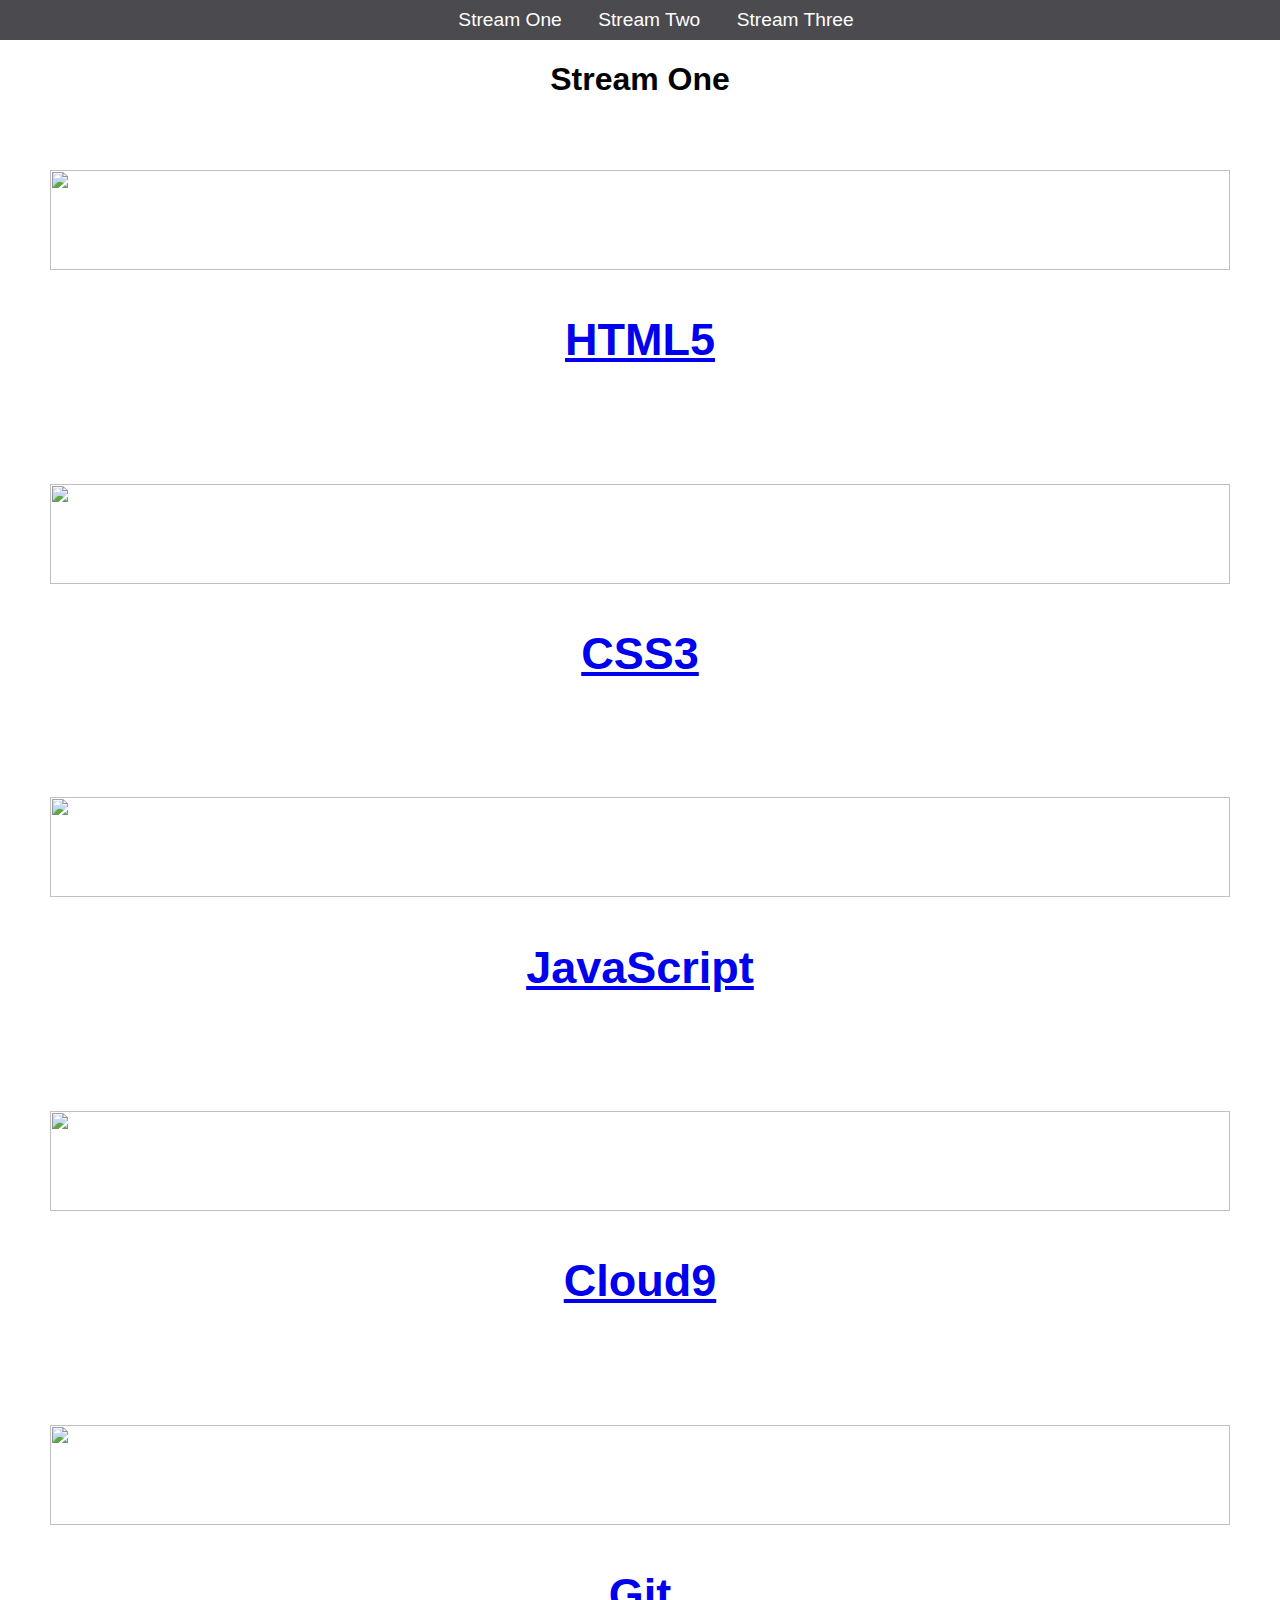
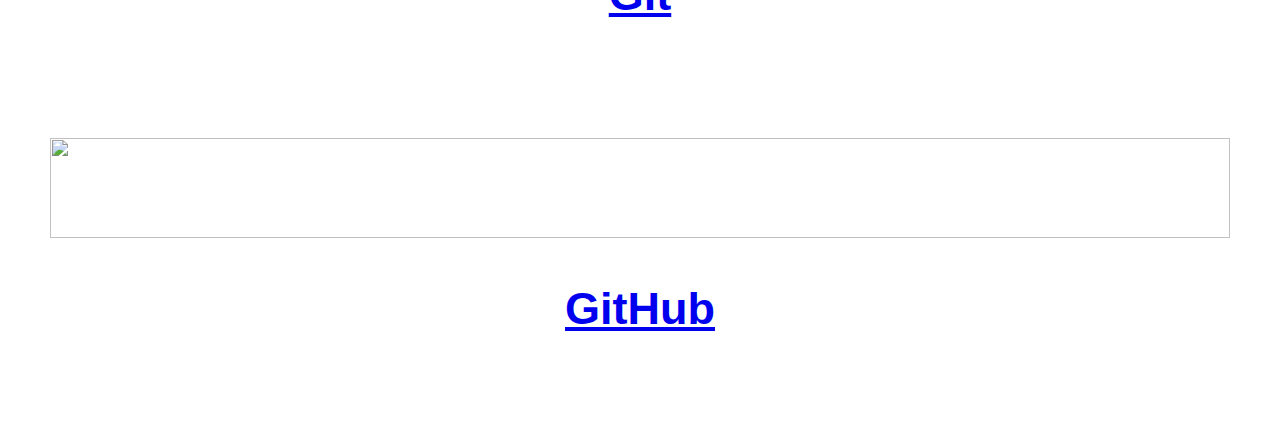
==== index.html @ a88ada1a "Rename stream-one.html to index.html" ====
<!DOCTYPE html>
<html>
	<head>
		<title>Hello World</title>
		<link rel="stylesheet" href="css/style.css" type="text/css" />
	</head>
	<body>
		<nav>
			<ul>
				<li><a href="stream-one.html">Stream One</a></li>
				<li><a href="stream-two.html">Stream Two</a></li>
				<li><a href="stream-three.html">Stream Three</a></li>
			</ul>	
		</nav>
		<h1>Stream One </h1>
	
		<div class="grid">
			<div class="grid-item">
				<a href="https://en.wikipedia.org/wiki/HTML5">
				<img src ="https://upload.wikimedia.org/wikipedia/commons/6/61/HTML5_logo_and_wordmark.svg" />
				<h2>HTML5</h2>
			</a>
			</div>
		
			<div class="grid-item">
				<a href="https://en.wikipedia.org/wiki/Cascading_Style_Sheets5">
				<img src ="https://upload.wikimedia.org/wikipedia/commons/d/d5/CSS3_logo_and_wordmark.svg" />
				<h2>CSS3</h2>
				</a>
			</div>
	
			<div class="grid-item">
				<a href="https://en.wikipedia.org/wiki/JavaScript">
					<img src ="https://upload.wikimedia.org/wikipedia/commons/d/dc/Javascript-shield.png" />
					<h2>JavaScript</h2>
				</a>
			</div>
	
			<div class="grid-item">
				<a href="https://en.wikipedia.org/wiki/Cloud9">
					<img src ="https://upload.wikimedia.org/wikipedia/en/f/f7/Cloud9_logo.svg" />
					<h2>Cloud9</h2>
				</a>
			</div>
		
				<div class="grid-item">
			<a href="https://en.wikipedia.org/wiki/Git">
				<img src ="https://upload.wikimedia.org/wikipedia/commons/thumb/3/3f/Git_icon.svg/240px-Git_icon.svg.png" />
				<h2>Git</h2>
			</a>
		</div>
		
				<div class="grid-item">
			<a href="https://en.wikipedia.org/wiki/GitHub">
				<img src ="https://upload.wikimedia.org/wikipedia/commons/e/eb/Ei-sc-github.svg" />
				<h2>GitHub</h2>
			</a>
		</div>
		
	</body>
	
</html>
---- css/style.css ----
body {
    margin:0;
    padding:0;
    font-family:'Oswald', sans-serif;

}

nav ul {
    list-style: none;
    background-color: #4a4a4f;
    text-align: center;
    padding: 0;
    margin: 0;
}

nav li {
    font-size: 1.2em;
    line-height: 40px;
    height: 40px;
    display: inline-block;
    margin-left: 2.5%;

}
nav a {
    text-decoration: none;
    color: #ffffff;
    display: block;
}
nav a:hover {
    background-color: #fff;
    color: #4a4a4f;
}

nav a:active {
  background-color: #ff0;
  color: #444;
  cursor: default;
}


h1 {
    text-align: center;
}

.row {
    width: 100%;
}

.card {
    float:left;
    width:20%;
    margin-left: 10%;
    
}

.card a {
    text-align: center;
}
.grid{
    display:grid;
    padding:10px;
    grid-columns: auto auto auto;
    grid-rows: auto auto auto;
}

.grid-item {
    padding:40px;
    font-size:30px;
    text-align:center;
    
}

img {
    width: 100%;
    height:100px;
}
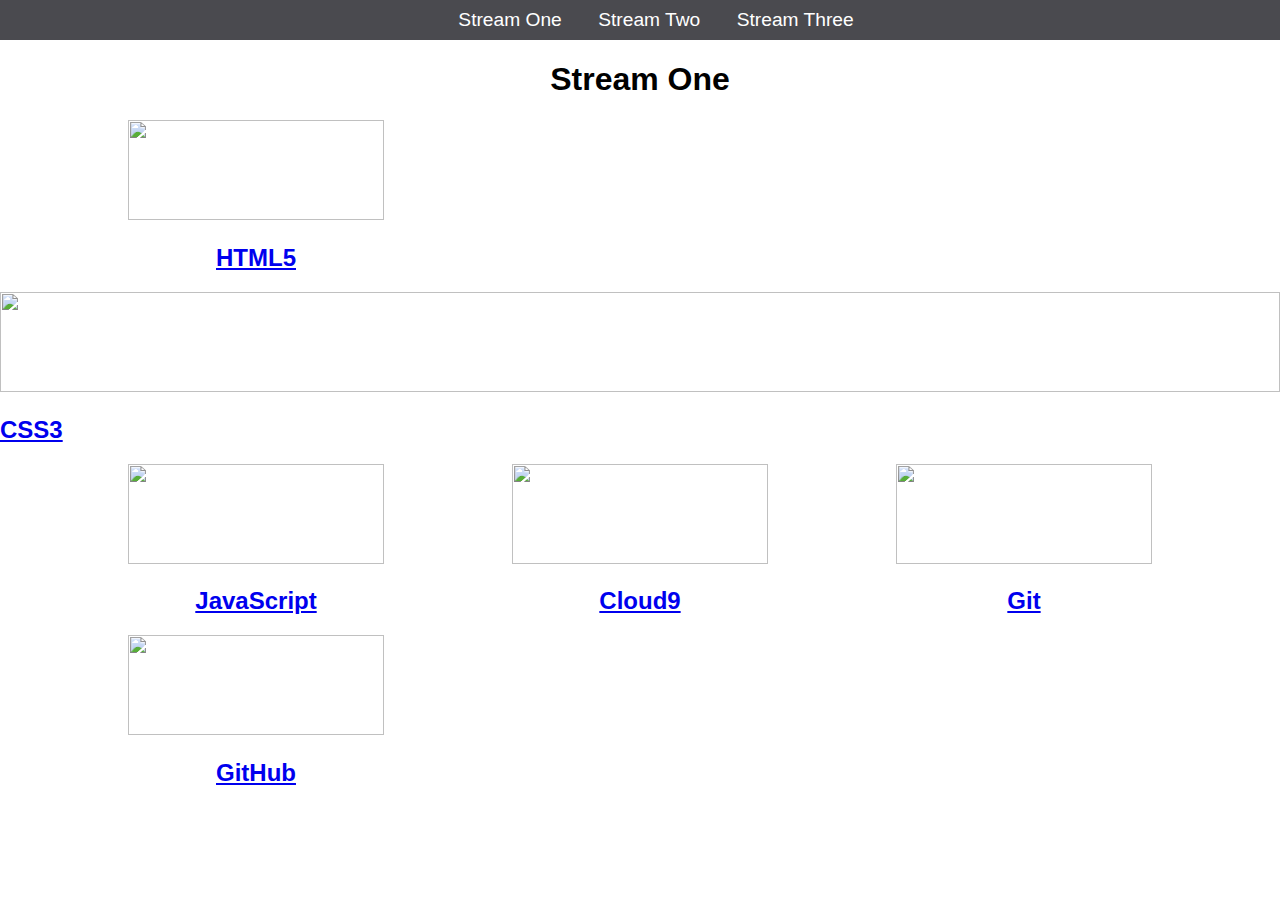
==== commit 71add551: "Got rid of grid-items in index.html, updated hrefs to point to index.html instead of stream-one.html" ====
--- a/index.html
+++ b/index.html
@@ -7,50 +7,50 @@
 	<body>
 		<nav>
 			<ul>
-				<li><a href="stream-one.html">Stream One</a></li>
+				<li><a href="index.html">Stream One</a></li>
 				<li><a href="stream-two.html">Stream Two</a></li>
 				<li><a href="stream-three.html">Stream Three</a></li>
 			</ul>	
-		</nav>
+		 </nav>	
 		<h1>Stream One </h1>
 	
-		<div class="grid">
-			<div class="grid-item">
+		<div class="card">
+		
 				<a href="https://en.wikipedia.org/wiki/HTML5">
 				<img src ="https://upload.wikimedia.org/wikipedia/commons/6/61/HTML5_logo_and_wordmark.svg" />
 				<h2>HTML5</h2>
 			</a>
 			</div>
 		
-			<div class="grid-item">
+	
 				<a href="https://en.wikipedia.org/wiki/Cascading_Style_Sheets5">
 				<img src ="https://upload.wikimedia.org/wikipedia/commons/d/d5/CSS3_logo_and_wordmark.svg" />
 				<h2>CSS3</h2>
 				</a>
 			</div>
 	
-			<div class="grid-item">
+			<div class="card">
 				<a href="https://en.wikipedia.org/wiki/JavaScript">
 					<img src ="https://upload.wikimedia.org/wikipedia/commons/d/dc/Javascript-shield.png" />
 					<h2>JavaScript</h2>
 				</a>
 			</div>
 	
-			<div class="grid-item">
+			<div class="card">
 				<a href="https://en.wikipedia.org/wiki/Cloud9">
 					<img src ="https://upload.wikimedia.org/wikipedia/en/f/f7/Cloud9_logo.svg" />
 					<h2>Cloud9</h2>
 				</a>
 			</div>
 		
-				<div class="grid-item">
+				<div class="card">
 			<a href="https://en.wikipedia.org/wiki/Git">
 				<img src ="https://upload.wikimedia.org/wikipedia/commons/thumb/3/3f/Git_icon.svg/240px-Git_icon.svg.png" />
 				<h2>Git</h2>
 			</a>
 		</div>
 		
-				<div class="grid-item">
+				<div class="card">
 			<a href="https://en.wikipedia.org/wiki/GitHub">
 				<img src ="https://upload.wikimedia.org/wikipedia/commons/e/eb/Ei-sc-github.svg" />
 				<h2>GitHub</h2>
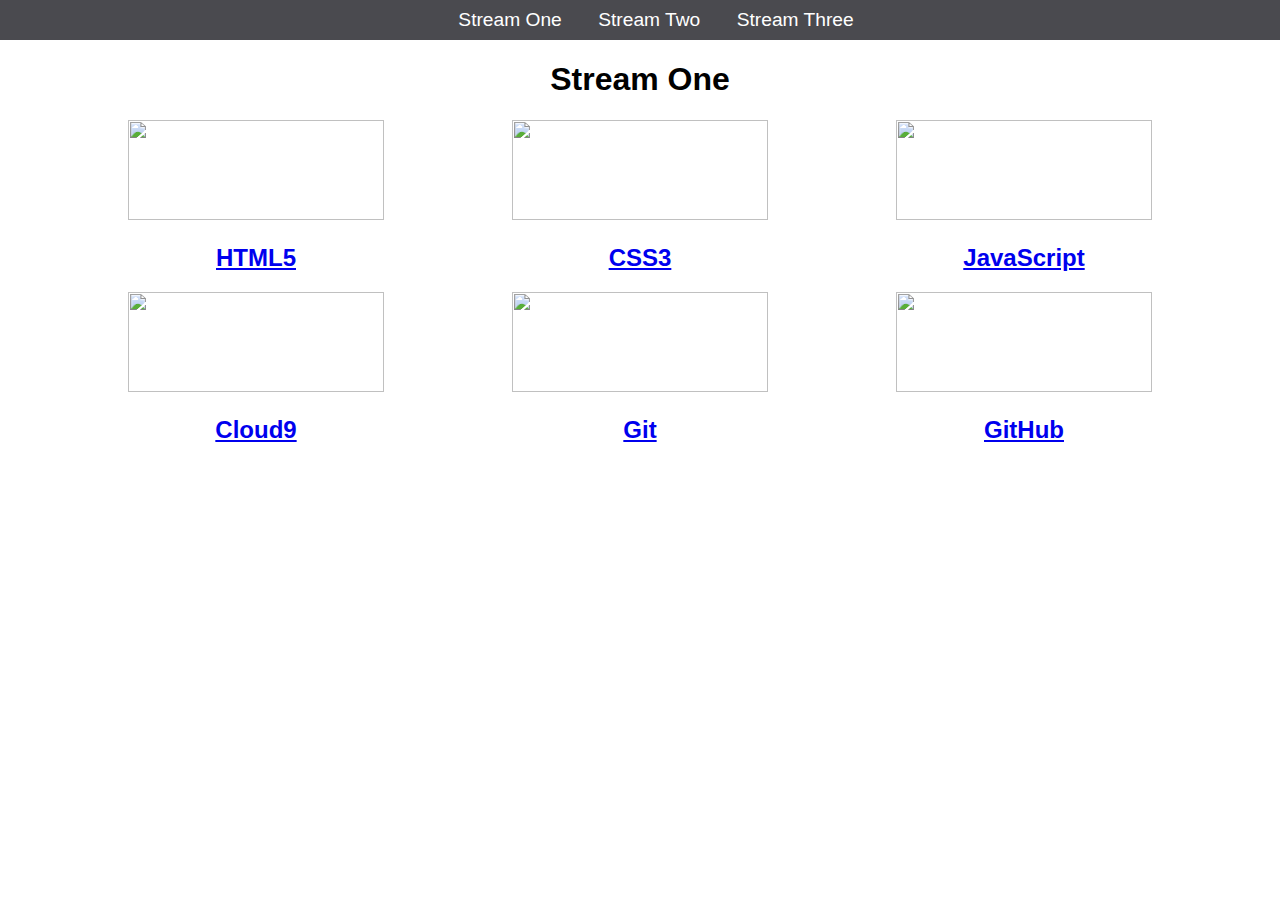
==== commit d301fca8: "Removed grid code from css and added the missing </div> for the css3 block" ====
--- a/index.html
+++ b/index.html
@@ -21,7 +21,8 @@
 				<h2>HTML5</h2>
 			</a>
 			</div>
-		
+			
+			<div class="card">
 	
 				<a href="https://en.wikipedia.org/wiki/Cascading_Style_Sheets5">
 				<img src ="https://upload.wikimedia.org/wikipedia/commons/d/d5/CSS3_logo_and_wordmark.svg" />
--- a/css/style.css
+++ b/css/style.css
@@ -56,19 +56,7 @@
 .card a {
     text-align: center;
 }
-.grid{
-    display:grid;
-    padding:10px;
-    grid-columns: auto auto auto;
-    grid-rows: auto auto auto;
-}
 
-.grid-item {
-    padding:40px;
-    font-size:30px;
-    text-align:center;
-    
-}
 
 img {
     width: 100%;
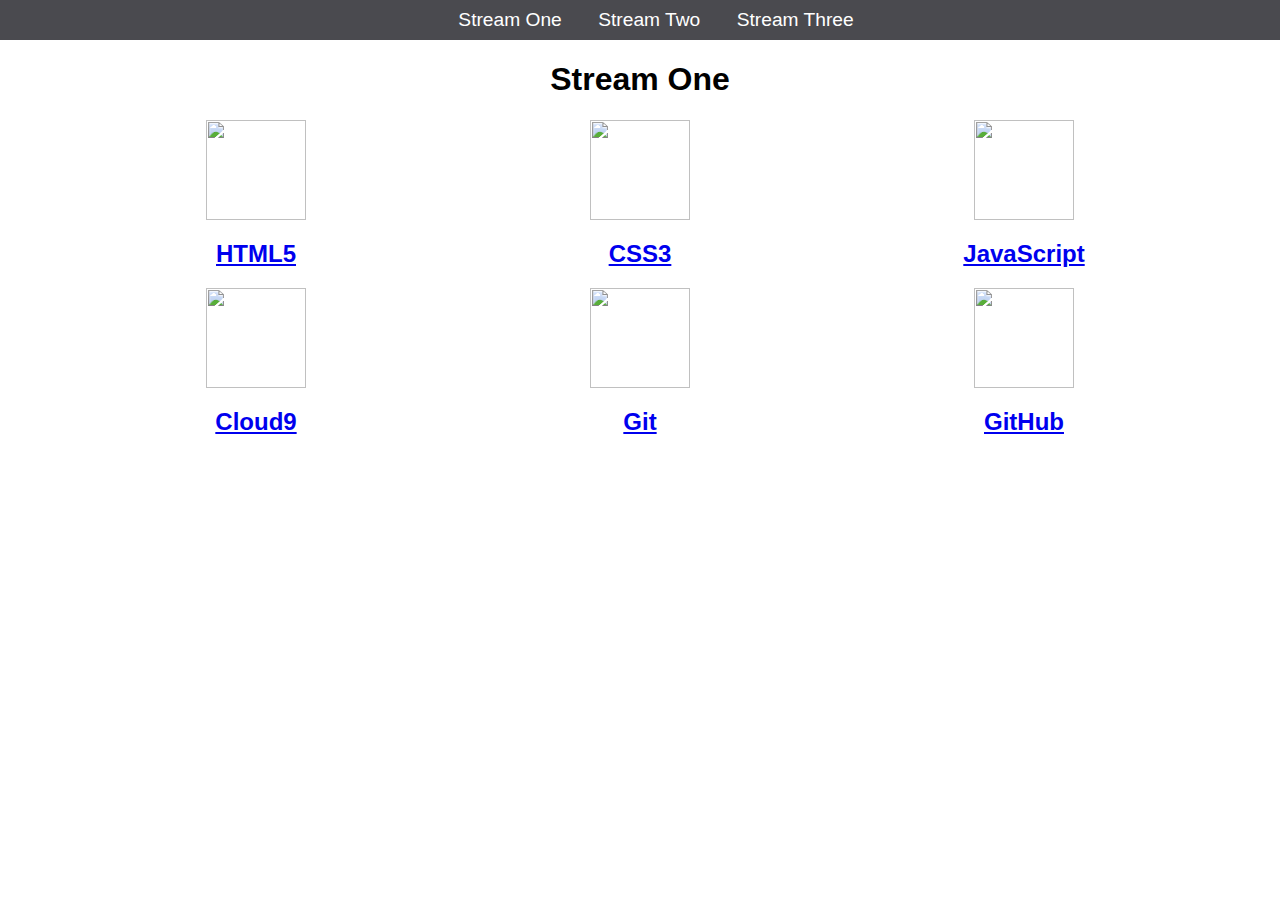
==== commit afc911c0: "Major tidy up of css and html files" ====
--- a/index.html
+++ b/index.html
@@ -25,7 +25,7 @@
 			<div class="card">
 	
 				<a href="https://en.wikipedia.org/wiki/Cascading_Style_Sheets5">
-				<img src ="https://upload.wikimedia.org/wikipedia/commons/d/d5/CSS3_logo_and_wordmark.svg" />
+				<img src ="https://upload.wikimedia.org/wikipedia/commons/d/d5/CSS3_logo_and_wordmark.svg"/>
 				<h2>CSS3</h2>
 				</a>
 			</div>
@@ -46,7 +46,7 @@
 		
 				<div class="card">
 			<a href="https://en.wikipedia.org/wiki/Git">
-				<img src ="https://upload.wikimedia.org/wikipedia/commons/thumb/3/3f/Git_icon.svg/240px-Git_icon.svg.png" />
+				<img src ="https://upload.wikimedia.org/wikipedia/commons/thumb/3/3f/Git_icon.svg/240px-Git_icon.png" />
 				<h2>Git</h2>
 			</a>
 		</div>
--- a/css/style.css
+++ b/css/style.css
@@ -59,6 +59,10 @@
 
 
 img {
-    width: 100%;
+    display:block;
+    width: 100px;
     height:100px;
+    margin-left: auto;
+    margin-right: auto;
+    
 }
